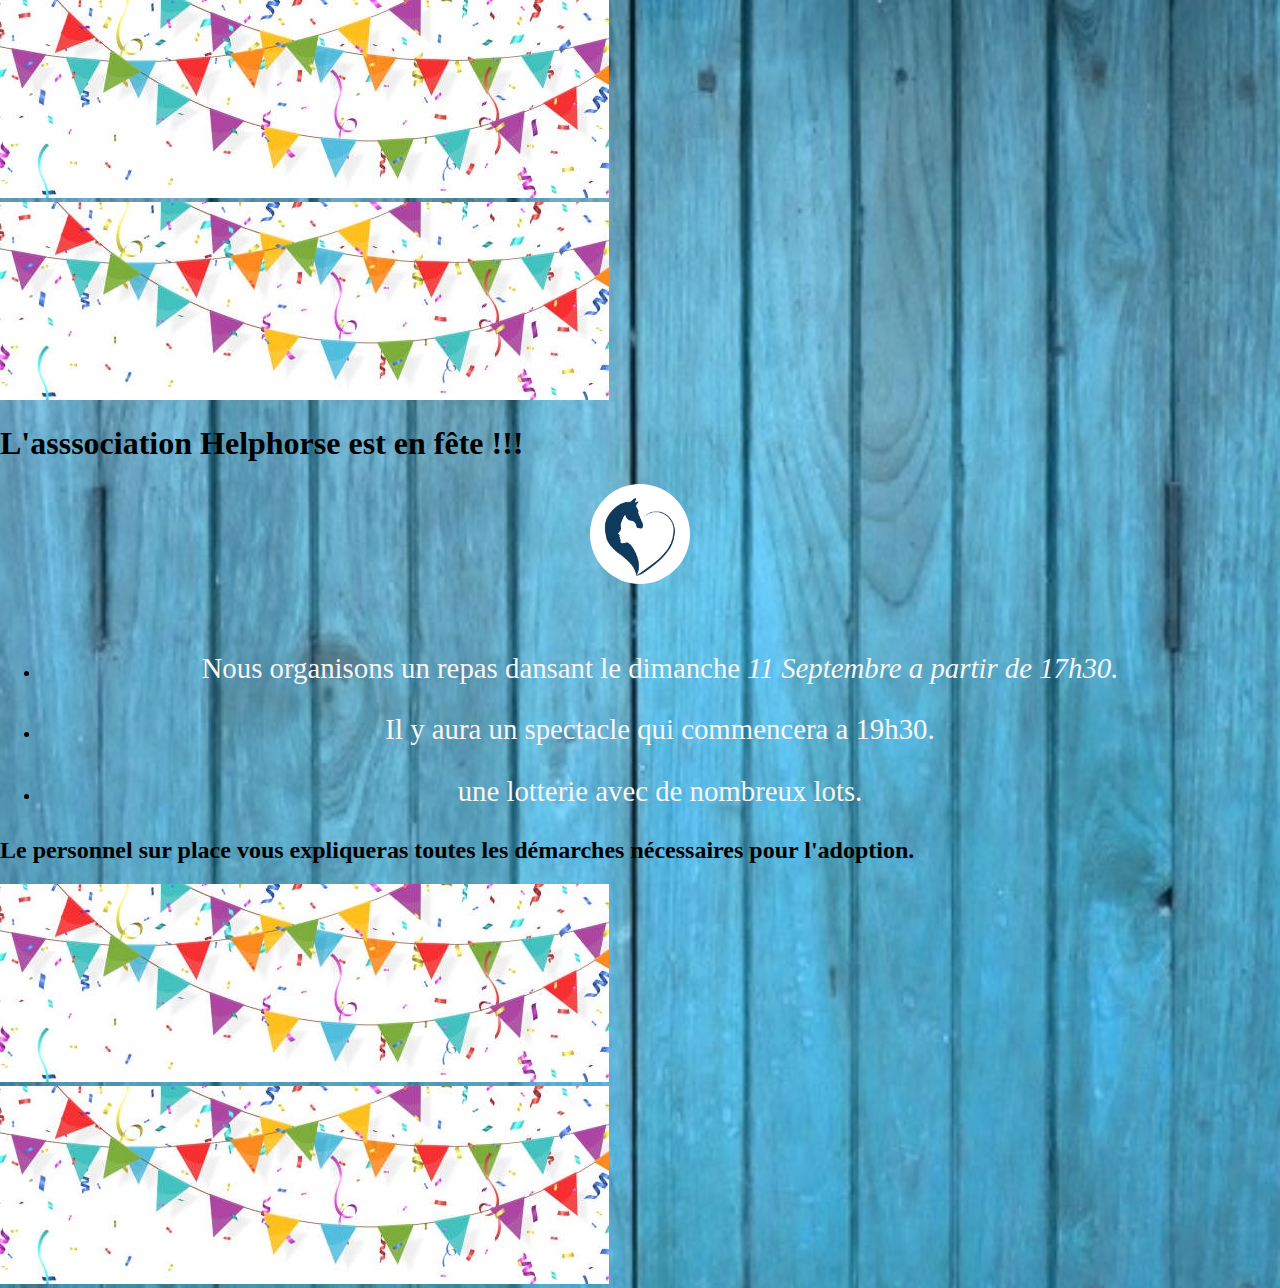
==== evenement.html @ d6f9ebb1 "insert html all body + image>journal(oublie)/guirlande(deco)" ====
<!DOCTYPE html>
<html lang="fr">
<head>
  <meta charset="UTF-8">
  <meta http-equiv="X-UA-Compatible" content="IE=edge">
  <meta name="viewport" content="width=device-width, initial-scale=1.0">
  <meta name="description" content="Voici le programme de nos événements">
  <link rel="stylesheet" href="style.css">
  <title>Evénement à venir</title>
</head>
<body class="bodyElement">
  <div class="containerEvenement">
    <!--image decoration haut gauche-->
    <div class="imageHautG">
      <img class="imageEvenement" src="./photos/guirlande.jpg" alt="photo-deco">
    </div>
    <!--image decoration haut droit-->
    <div class="imageHautD">
      <img class="imageEvenement" src="./photos/guirlande.jpg" alt="photo-deco">
    </div>
    <!--contenu principale de la page-->
    <div class="containerMidle">
        <h1 class="titleFirstEvenement">L'asssociation Helphorse est en fête !!!</h1>
        <div class="logo">
          <img class="logoAss" src="./photos/logoHeader.png" alt="logoAssociation">
        </div>
        <div class="ulListeEvenement">
          <ul>
              <li><p class="paraEvenement">Nous organisons un repas dansant le dimanche <i>11 Septembre a partir de 17h30.</i></p></li>
              <li><p class="paraEvenement">Il y aura un spectacle qui commencera a 19h30.</p></li>
              <li><p class="paraEvenement">une lotterie avec de nombreux lots.</p></li>
          </ul>
        </div>
        <h2 class="titleSecondEvenement">Le personnel sur place vous expliqueras toutes les démarches 
          nécessaires pour l'adoption.</h2>
    </div>

    <!--image decoration bas droit-->
    <div class="imageBasD">
      <img class="imageEvenement" src="./photos/guirlande.jpg" alt="photo-deco">
    </div>
    <!--image decoration bas gauche-->
    <div class="imageBasG">
      <img class="imageEvenement" src="./photos/guirlande.jpg" alt="photo-deco">
    </div>
  
  </div>
</body>
</html>
---- style.css ----
body{
  height: 100vh;
  background-image: url(./photos/background1.jpg);
  background-repeat: initial;
  background-size: cover;
  padding: 0%;
  margin: 0%;
}

header{
  padding: 3%;
}

.logo{
  text-align: center;
  padding-bottom: 35px;
}

.logoAss{
  width: 100px;
  height: 100px;
  border-radius: 50% 50% 50% 50%;
}

.titleFirst{
  color: white;
  font-family: 'Trebuchet MS', 'Lucida Sans Unicode', 'Lucida Grande', 'Lucida Sans', Arial, sans-serif;
  text-align: center;
  font-style: italic;
  font-size: 2.3rem;
  padding: 40px 0px 25px 0px;
}

.titleSecond{
  color: white;
  font-style: italic;
  font-weight:600;
  font-size: 2rem;
  text-align: center;
  padding: 50px 0px 10px 0px;
}

#title{
  color: white;
  font-style: italic;
  font-weight:600;
  font-size: 1.9rem;
  text-align: center;
  padding: 50px 0px 10px 0px;
  border-top: 3px solid white;
}

p>.lienEvenement{
  font-size: 2.3rem;
  text-decoration: none;
  color: white;
  background-color: rgba(127, 255, 212, 0.431);
  border-radius: 10% 10% 10% 10%;
}

.main{
  padding: 3%;
}

.photo{
  padding-top: 20px;
  text-align: center;
  height: auto;
  width: 100%;
  border-radius: 15% 15% 10% 10%;
} 

.maps{
  padding-top: 20px;
  text-align: center;
  width: 100%;
  height: 400px;
}

p{
  text-align: center;
  font-family: 'Times New Roman', Times, serif;
  font-size: 1.3rem;
  color: rgb(248, 245, 245);
  padding: 0 25px 0 25px;
}

.videoAdoption{
  text-align: center;
  padding: 3%;
}

.videoYT{
  width: 100%;
  height: 400px;
}

.form-label{
  font-family: 'Times New Roman', Times, serif;
  font-size: 1.3rem;
  font-weight: 400;
  color: rgb(248, 245, 245);
}

.ulPoint{
  padding-top: 10px;
  padding-left: 20%;
}

.listeLi{
  font-size: 1.3rem;
  color: white;
}

.lienContact{
  font-size: 1.3rem;
  color: rgb(255, 255, 255);
  text-decoration: none;
}

.contact{
  border-bottom: 3px solid white;
  padding-bottom: 30px;
}

.footer{
  height: 80px;
  padding-top: 70px;
  text-align: center;
}

/*Media Query*/

@media screen and (min-width: 770px) {
  .titleFirst{
    font-size: 3.4rem;
  }

  .titleSecond{
    font-size: 2.6rem;
  }

  #title{
    font-size: 2.4rem;
  }

  p{
    text-align: center;
    font-size: 1.6rem;
  }

  li.listeLi{
    font-size: 1.6rem;
  }
 
  a.lienContact{
    font-size: 1.6rem;
  }

  .form-label{
    font-size: 1.6rem;
  }

  .containerHistory{
    text-align: center;
  }

  .rencontre{
    text-align: center;
  }

  .photoPensionnaire{
    text-align: center;
  }

  .photo{
    width: 770px;
    height: auto;
    text-align: center;
  }

  .videoAdoption{
    text-align: center;
  }
}

@media screen and (min-width: 1000px) {
  .titleFirst{
    font-size: 4.5rem;
  }

  #title{
    font-size: 3.2rem;
  }

  .titleSecond{
    font-size: 3.2rem;
  }
  
  p{
    text-align: center;
    font-size: 1.8rem;
  }

  li.listeLi{
    font-size: 1.8rem;
  }
  
  a.lienContact{
    font-size: 1.8rem;
  }

  .form-label{
    font-size: 1.8rem;
  }

  .containerHistory{
    text-align: center;
  }

  .rencontre{
    text-align: center;
  }

  .photo{
    width: 770px;
    height: auto;
  }

  .photoPensionnaitre{
    text-align: center;
  }

  .videoAdoption{
    text-align: center;
  }
}
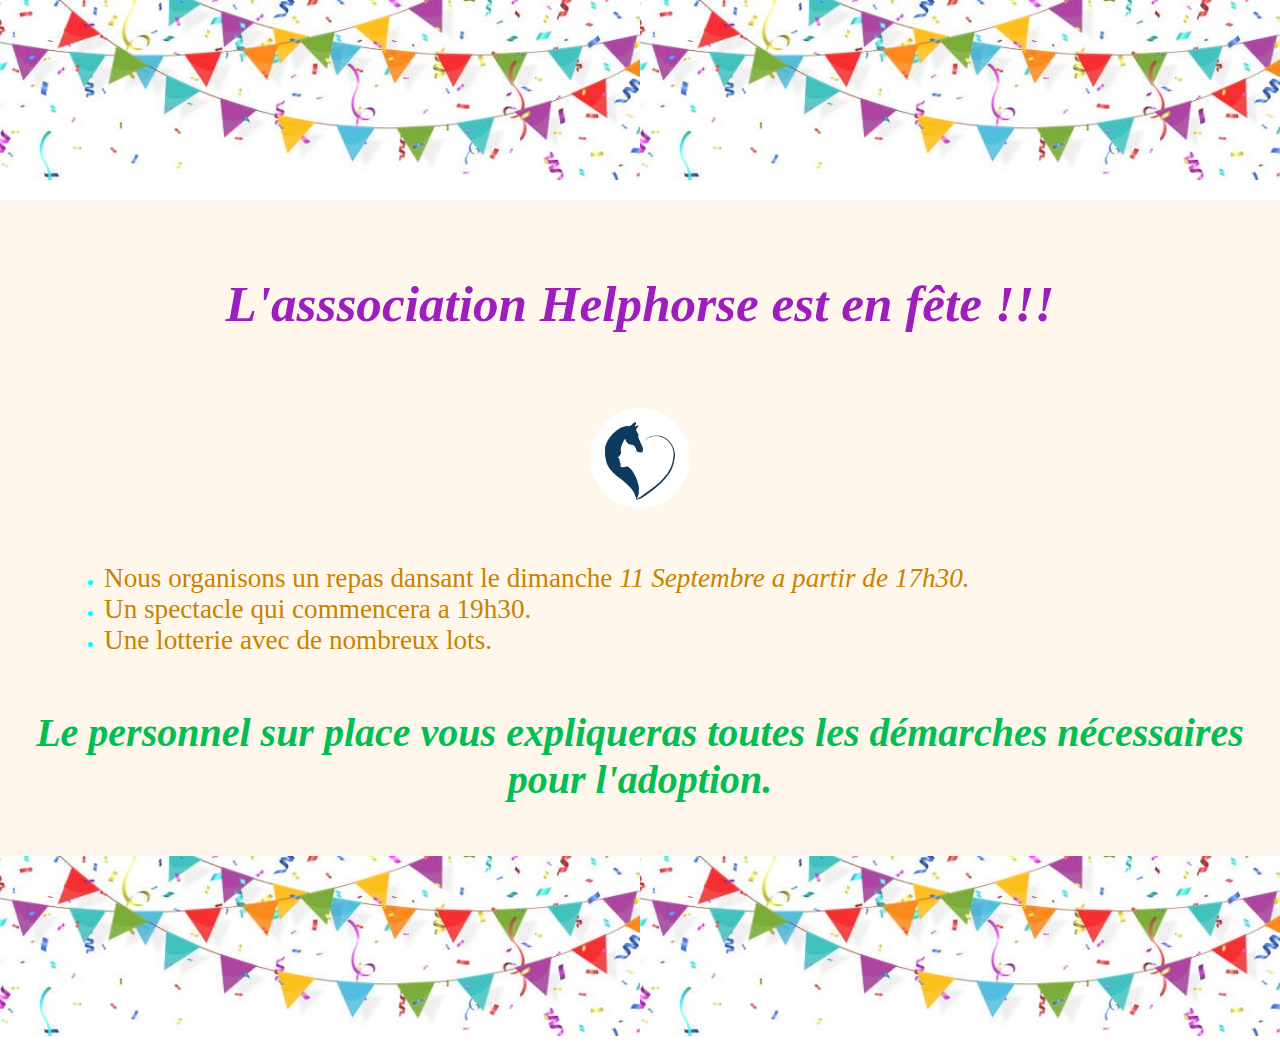
==== commit 26b80b3b: "insert css page pub" ====
--- a/evenement.html
+++ b/evenement.html
@@ -27,8 +27,8 @@
         <div class="ulListeEvenement">
           <ul>
               <li><p class="paraEvenement">Nous organisons un repas dansant le dimanche <i>11 Septembre a partir de 17h30.</i></p></li>
-              <li><p class="paraEvenement">Il y aura un spectacle qui commencera a 19h30.</p></li>
-              <li><p class="paraEvenement">une lotterie avec de nombreux lots.</p></li>
+              <li><p class="paraEvenement">Un spectacle qui commencera a 19h30.</p></li>
+              <li><p class="paraEvenement">Une lotterie avec de nombreux lots.</p></li>
           </ul>
         </div>
         <h2 class="titleSecondEvenement">Le personnel sur place vous expliqueras toutes les démarches 
--- a/style.css
+++ b/style.css
@@ -235,3 +235,86 @@
     text-align: center;
   }
 }
+
+/* CSS de la page evenement */
+
+.bodyElement{
+  background-image: none;
+  background-attachment: fixed;
+}
+
+.containerEvenement{
+  display: grid;
+  grid-template-columns:  1fr 1fr;  
+  grid-template-rows: 200px 1fr 200px;
+  grid-template-areas:  
+  "ihg ihd"
+  "mi mi"
+  "ibg ibd";
+}
+
+.imageEvenement{
+  width: 100%;
+  height: 180px;
+}
+
+.imageHautG{
+  grid-area: ihg;
+  width: 100%;
+  height: 180px;
+}
+
+.imageHautD{
+  grid-area: ihd;
+  width: 100%;
+  height: 180px;
+}
+
+.containerMidle{
+  grid-area: mi;
+  background-color: rgba(255, 228, 196, 0.315);
+}
+
+.imageBasG{
+  grid-area: ibg;
+  width: 100%;
+  height: 180px;
+}
+
+.imageBasD{
+  grid-area: ibd;
+  width: 100%;
+  height: 180px;
+}
+
+.titleFirstEvenement{
+  color: rgb(156, 30, 190);
+  overflow: hidden;
+  text-align: center;
+  padding: 40px;
+  font-size: 3.2rem;
+  font-family: Cambria, Cochin, Georgia, Times, 'Times New Roman', serif;
+  font-style: italic;
+}
+
+.titleSecondEvenement{
+  color: rgb(0, 190, 82);
+  text-align: center;
+  font-size: 2.5rem;
+  font-family: Cambria, Cochin, Georgia, Times, 'Times New Roman', serif;
+  font-style: italic;
+  padding: 20px;
+}
+
+.ulListeEvenement{
+  padding-left: 5%;
+  color: aqua;
+}
+
+.paraEvenement{
+  color: rgb(201, 130, 0);
+  font-size: 1.7rem;
+  margin: 0px;
+  padding: 0px;
+  text-align: left;
+}